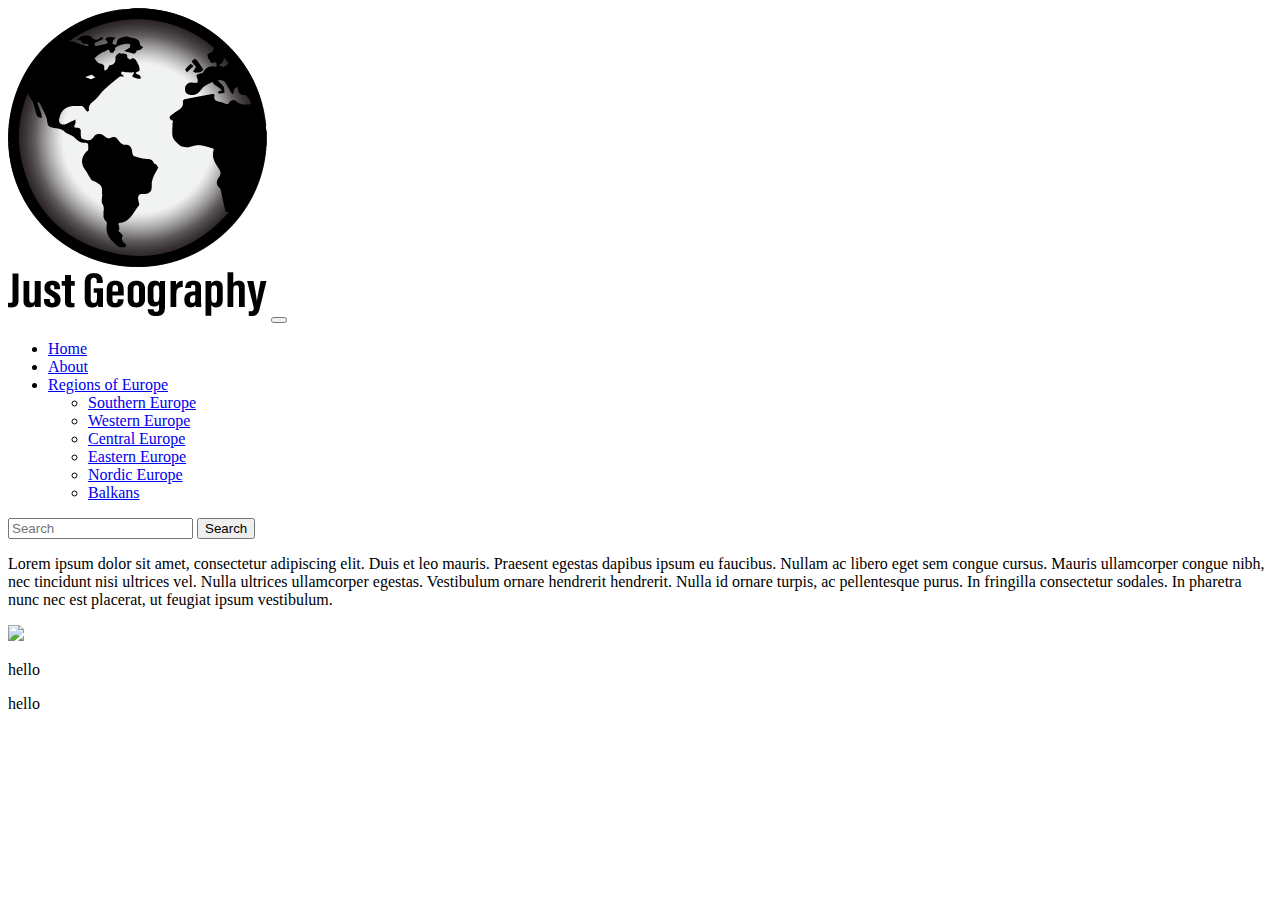
==== index.html @ 4ecf378d "experimeneting with image size" ====
<!doctype html>
<html lang="en">
  <head>
    <meta charset="utf-8">
    <meta name="viewport" content="width=device-width, initial-scale=1">
    <title>Just Geography: Europe</title>
    <link href="https://cdn.jsdelivr.net/npm/bootstrap@5.3.0-alpha3/dist/css/bootstrap.min.css" rel="stylesheet" integrity="sha384-KK94CHFLLe+nY2dmCWGMq91rCGa5gtU4mk92HdvYe+M/SXH301p5ILy+dN9+nJOZ" crossorigin="anonymous">
<!-- BEGIN FAVICON CODE -->
<link rel="apple-touch-icon" sizes="180x180" href="images/apple-touch-icon.png">
<link rel="icon" type="image/png" sizes="32x32" href="images/favicon-32x32.png">
<link rel="icon" type="image/png" sizes="16x16" href="images/favicon-16x16.png">
<link rel="manifest" href="images/site.webmanifest">
<link rel="mask-icon" href="/safari-pinned-tab.svg" color="#5bbad5">
<meta name="msapplication-TileColor" content="#da532c">
<meta name="theme-color" content="#ffffff">
<!-- END FAVICON CODE -->
  </head>
  <body>
<!-- BEGIN NAVBAR CODE -->
<nav class="navbar navbar-expand-lg bg-body-tertiary">
  <div class="container">
    <a class="navbar-brand" href="#" style="max-width: 100px;"><IMG src="images\logo.png" class="img-fluid"/></a>
    <button class="navbar-toggler" type="button" data-bs-toggle="collapse" data-bs-target="#navbarSupportedContent" aria-controls="navbarSupportedContent" aria-expanded="false" aria-label="Toggle navigation">
      <span class="navbar-toggler-icon"></span>
    </button>
    <div class="collapse navbar-collapse" id="navbarSupportedContent">
      <ul class="navbar-nav me-auto mb-2 mb-lg-0">
        <li class="nav-item">
          <a class="nav-link active" aria-current="page" href="Home.html">Home</a>
        </li>
        <li class="nav-item">
          <a class="nav-link" href="about.html">About</a>
        </li>
        <li class="nav-item dropdown">
          <a class="nav-link dropdown-toggle" href="#" role="button" data-bs-toggle="dropdown" aria-expanded="false">
            Regions of Europe
          </a>
          <ul class="dropdown-menu">
            <li><a class="dropdown-item" href="SouthernEurope.html">Southern Europe</a></li>
            <li><a class="dropdown-item" href="WesternEurope.html">Western Europe</a></li>
            <li><a class="dropdown-item" href="CentralEurope.html">Central Europe</a></li>
			<li><a class="dropdown-item" href="EasternEurope.html">Eastern Europe</a></li>
			<li><a class="dropdown-item" href="NordicEurope.html">Nordic Europe</a></li>
			<li><a class="dropdown-item" href="Balkans.html">Balkans</a></li>
          </ul>
        </li>
      </ul>
      <form class="d-flex" role="search">
        <input class="form-control me-2" type="search" placeholder="Search" aria-label="Search">
        <button class="btn btn-outline-success" type="submit">Search</button>
      </form>
    </div>
  </div>
</nav>
<!-- BEGIN BLOCK 1 CODE -->
<div class="container">
	<div class="row">
		<div class="col">
			<p class="p-3 fs-5 border bg-light">
			Lorem ipsum dolor sit amet, consectetur adipiscing elit. Duis et leo mauris. Praesent egestas dapibus ipsum eu faucibus. Nullam ac libero eget sem congue cursus. Mauris ullamcorper congue nibh, nec tincidunt nisi ultrices vel. Nulla ultrices ullamcorper egestas. Vestibulum ornare hendrerit hendrerit. Nulla id ornare turpis, ac pellentesque purus. In fringilla consectetur sodales. In pharetra nunc nec est placerat, ut feugiat ipsum vestibulum. 
</p>
		</div>
		<div class="col">
			<img src="https://www.nomadfoods.com/wp-content/uploads/2018/08/placeholder-1-e1533569576673.png" class="p-3 fs-5 border bg-light img-fluid" />
				
		</div>
	</div>

		<div class="col-md-8 col-lg-4">
			<p class="p-3 fs-5 border bg-light">hello</p>
		</div>
		<div class="col-md-8 col-lg-4">
			<p class="p-3 fs-5 border bg-light">hello</p>
		</div>
	</div>
</div>
<!-- END BLOCK 1 CODE -->

<!-- BEGIN BLOCK 2 CODE -->

<!-- END BLOCK 2 CODE -->

<!-- BEGIN BLOCK 3 CODE -->

<!-- END BLOCK 3 CODE -->

<!-- DO NOT EDIT BELOW THIS LINE -->
    <script src="https://cdn.jsdelivr.net/npm/bootstrap@5.3.0-alpha3/dist/js/bootstrap.bundle.min.js" integrity="sha384-ENjdO4Dr2bkBIFxQpeoTz1HIcje39Wm4jDKdf19U8gI4ddQ3GYNS7NTKfAdVQSZe" crossorigin="anonymous"></script>
  </body>
</html>
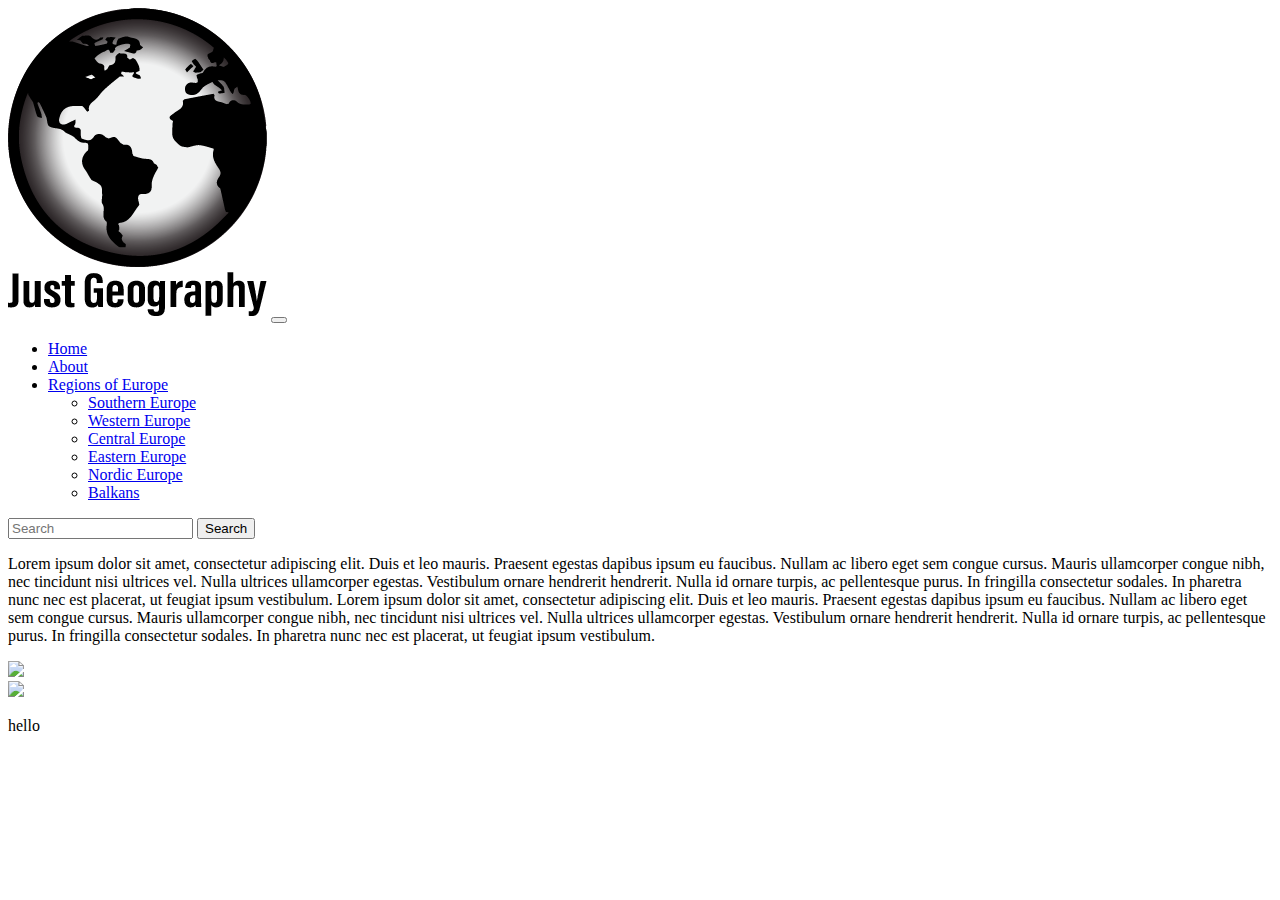
==== commit 8c4d2b88: "adding more images" ====
--- a/index.html
+++ b/index.html
@@ -57,7 +57,7 @@
 	<div class="row">
 		<div class="col">
 			<p class="p-3 fs-5 border bg-light">
-			Lorem ipsum dolor sit amet, consectetur adipiscing elit. Duis et leo mauris. Praesent egestas dapibus ipsum eu faucibus. Nullam ac libero eget sem congue cursus. Mauris ullamcorper congue nibh, nec tincidunt nisi ultrices vel. Nulla ultrices ullamcorper egestas. Vestibulum ornare hendrerit hendrerit. Nulla id ornare turpis, ac pellentesque purus. In fringilla consectetur sodales. In pharetra nunc nec est placerat, ut feugiat ipsum vestibulum. 
+			Lorem ipsum dolor sit amet, consectetur adipiscing elit. Duis et leo mauris. Praesent egestas dapibus ipsum eu faucibus. Nullam ac libero eget sem congue cursus. Mauris ullamcorper congue nibh, nec tincidunt nisi ultrices vel. Nulla ultrices ullamcorper egestas. Vestibulum ornare hendrerit hendrerit. Nulla id ornare turpis, ac pellentesque purus. In fringilla consectetur sodales. In pharetra nunc nec est placerat, ut feugiat ipsum vestibulum. Lorem ipsum dolor sit amet, consectetur adipiscing elit. Duis et leo mauris. Praesent egestas dapibus ipsum eu faucibus. Nullam ac libero eget sem congue cursus. Mauris ullamcorper congue nibh, nec tincidunt nisi ultrices vel. Nulla ultrices ullamcorper egestas. Vestibulum ornare hendrerit hendrerit. Nulla id ornare turpis, ac pellentesque purus. In fringilla consectetur sodales. In pharetra nunc nec est placerat, ut feugiat ipsum vestibulum. 
 </p>
 		</div>
 		<div class="col">
@@ -66,8 +66,8 @@
 		</div>
 	</div>
 
-		<div class="col-md-8 col-lg-4">
-			<p class="p-3 fs-5 border bg-light">hello</p>
+		<div class="col">
+			<img src= "https://www.nomadfoods.com/wp-content/uploads/2018/08/placeholder-1-e1533569576673.png" class="p-3 fs-5 border bg-light" style="width: 50%;" />
 		</div>
 		<div class="col-md-8 col-lg-4">
 			<p class="p-3 fs-5 border bg-light">hello</p>
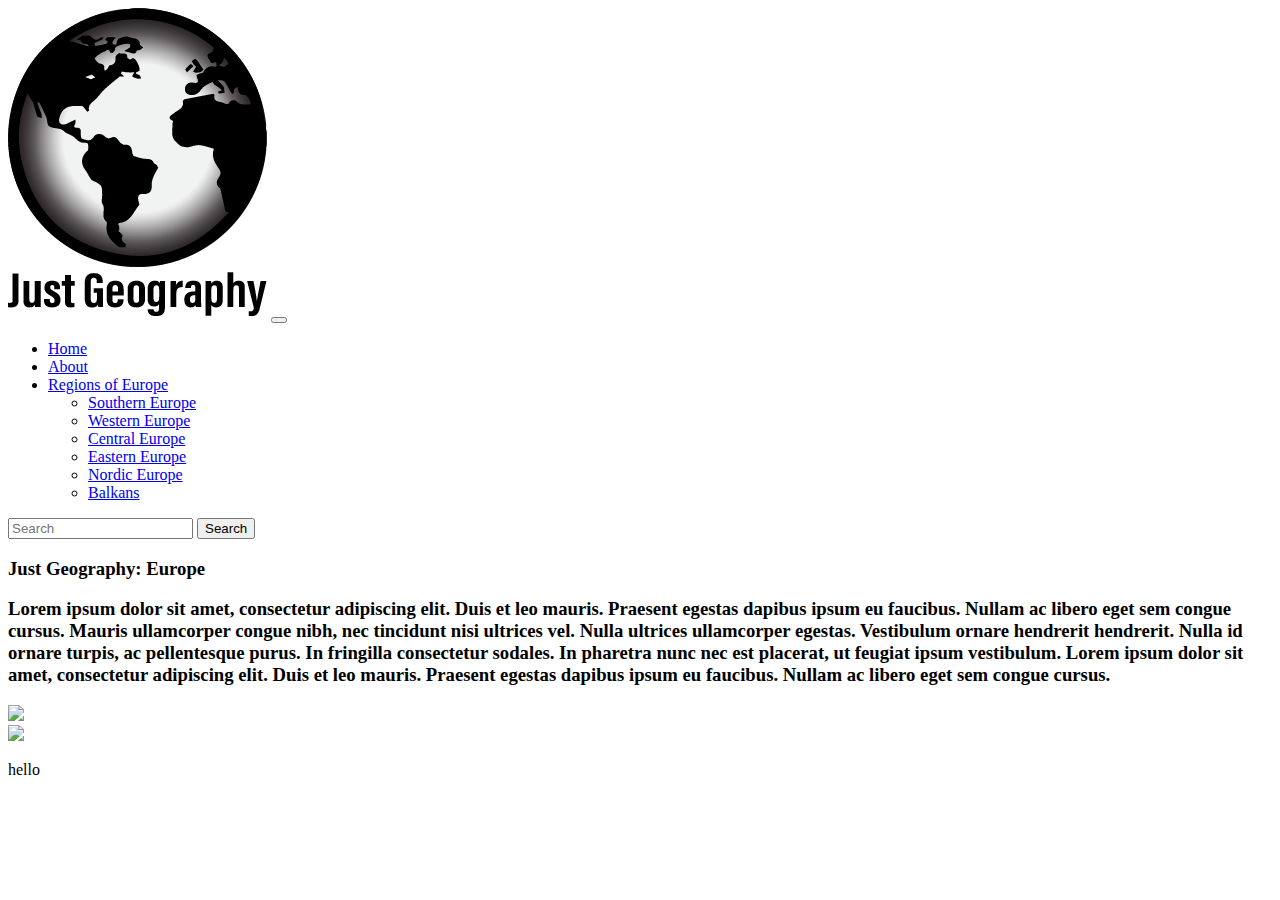
==== commit 1a8a1b50: "added heading" ====
--- a/index.html
+++ b/index.html
@@ -56,8 +56,9 @@
 <div class="container">
 	<div class="row">
 		<div class="col">
+			<h3 class="p-3 fs-5 border bg-light"> Just Geography: Europe<h3>
 			<p class="p-3 fs-5 border bg-light">
-			Lorem ipsum dolor sit amet, consectetur adipiscing elit. Duis et leo mauris. Praesent egestas dapibus ipsum eu faucibus. Nullam ac libero eget sem congue cursus. Mauris ullamcorper congue nibh, nec tincidunt nisi ultrices vel. Nulla ultrices ullamcorper egestas. Vestibulum ornare hendrerit hendrerit. Nulla id ornare turpis, ac pellentesque purus. In fringilla consectetur sodales. In pharetra nunc nec est placerat, ut feugiat ipsum vestibulum. Lorem ipsum dolor sit amet, consectetur adipiscing elit. Duis et leo mauris. Praesent egestas dapibus ipsum eu faucibus. Nullam ac libero eget sem congue cursus. Mauris ullamcorper congue nibh, nec tincidunt nisi ultrices vel. Nulla ultrices ullamcorper egestas. Vestibulum ornare hendrerit hendrerit. Nulla id ornare turpis, ac pellentesque purus. In fringilla consectetur sodales. In pharetra nunc nec est placerat, ut feugiat ipsum vestibulum. 
+			Lorem ipsum dolor sit amet, consectetur adipiscing elit. Duis et leo mauris. Praesent egestas dapibus ipsum eu faucibus. Nullam ac libero eget sem congue cursus. Mauris ullamcorper congue nibh, nec tincidunt nisi ultrices vel. Nulla ultrices ullamcorper egestas. Vestibulum ornare hendrerit hendrerit. Nulla id ornare turpis, ac pellentesque purus. In fringilla consectetur sodales. In pharetra nunc nec est placerat, ut feugiat ipsum vestibulum. Lorem ipsum dolor sit amet, consectetur adipiscing elit. Duis et leo mauris. Praesent egestas dapibus ipsum eu faucibus. Nullam ac libero eget sem congue cursus.
 </p>
 		</div>
 		<div class="col">
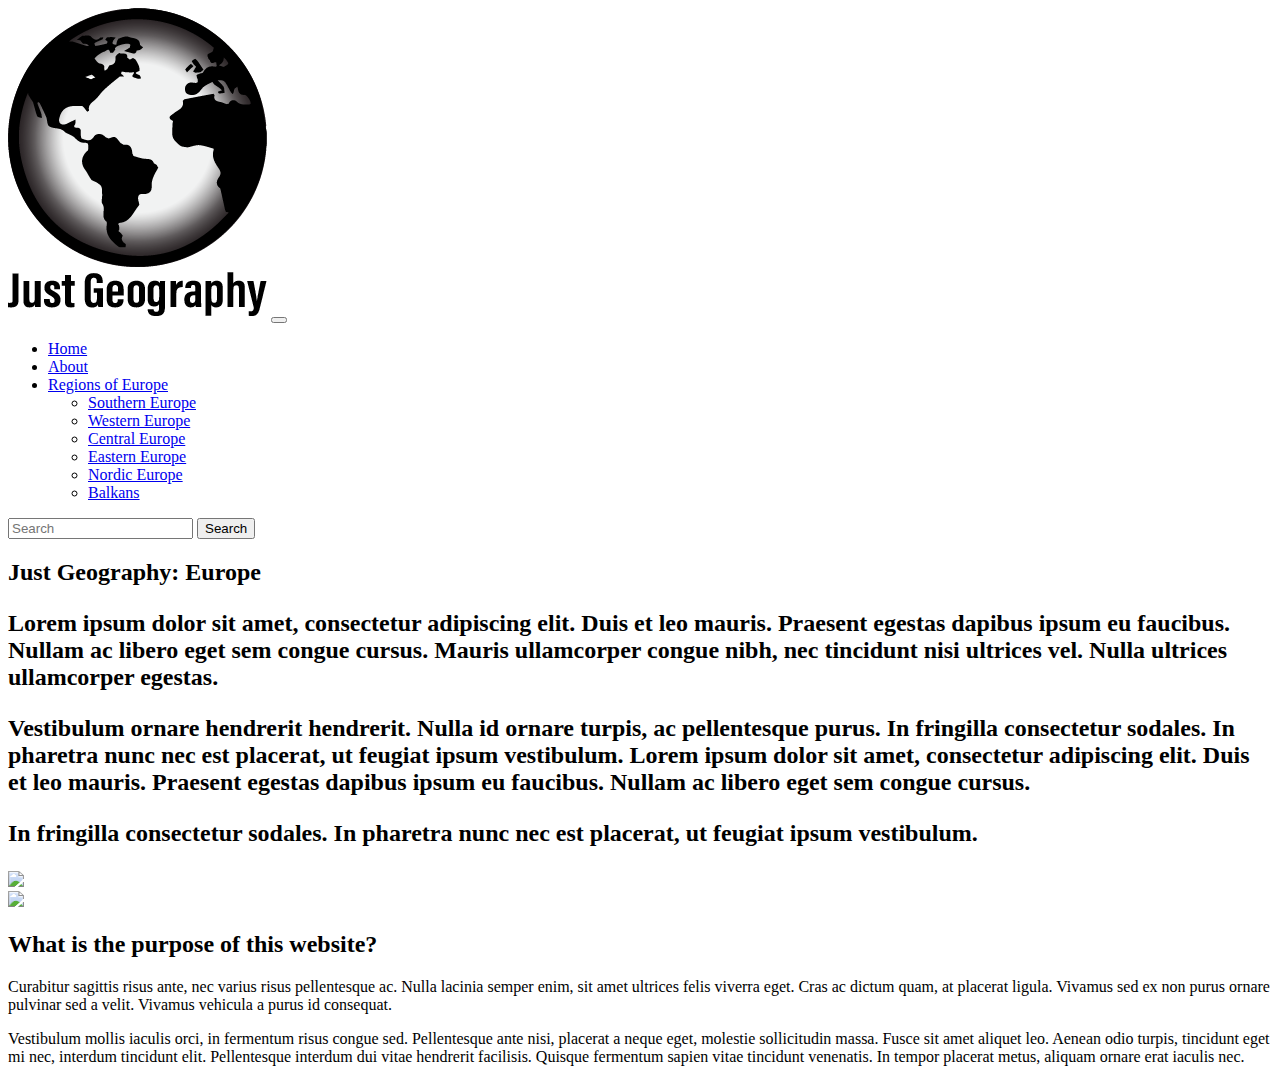
==== commit 7744d0f9: "fixing paragraph and image layout on homepage" ====
--- a/index.html
+++ b/index.html
@@ -56,9 +56,12 @@
 <div class="container">
 	<div class="row">
 		<div class="col">
-			<h3 class="p-3 fs-5 border bg-light"> Just Geography: Europe<h3>
+			<h2 class="p-3 fs-5 border bg-light"> Just Geography: Europe<h2>
 			<p class="p-3 fs-5 border bg-light">
-			Lorem ipsum dolor sit amet, consectetur adipiscing elit. Duis et leo mauris. Praesent egestas dapibus ipsum eu faucibus. Nullam ac libero eget sem congue cursus. Mauris ullamcorper congue nibh, nec tincidunt nisi ultrices vel. Nulla ultrices ullamcorper egestas. Vestibulum ornare hendrerit hendrerit. Nulla id ornare turpis, ac pellentesque purus. In fringilla consectetur sodales. In pharetra nunc nec est placerat, ut feugiat ipsum vestibulum. Lorem ipsum dolor sit amet, consectetur adipiscing elit. Duis et leo mauris. Praesent egestas dapibus ipsum eu faucibus. Nullam ac libero eget sem congue cursus.
+			Lorem ipsum dolor sit amet, consectetur adipiscing elit. Duis et leo mauris. Praesent egestas dapibus ipsum eu faucibus. Nullam ac libero eget sem congue cursus. Mauris ullamcorper congue nibh, nec tincidunt nisi ultrices vel. Nulla ultrices ullamcorper egestas. </p>
+			<p class="p-3 fs-5 border bg-light">
+			Vestibulum ornare hendrerit hendrerit. Nulla id ornare turpis, ac pellentesque purus. In fringilla consectetur sodales. In pharetra nunc nec est placerat, ut feugiat ipsum vestibulum. Lorem ipsum dolor sit amet, consectetur adipiscing elit. Duis et leo mauris. Praesent egestas dapibus ipsum eu faucibus. Nullam ac libero eget sem congue cursus.</p>
+			<p class="p-3 fs-5 border bg-light">In fringilla consectetur sodales. In pharetra nunc nec est placerat, ut feugiat ipsum vestibulum. 
 </p>
 		</div>
 		<div class="col">
@@ -66,12 +69,14 @@
 				
 		</div>
 	</div>
-
+	<div class="row">
 		<div class="col">
-			<img src= "https://www.nomadfoods.com/wp-content/uploads/2018/08/placeholder-1-e1533569576673.png" class="p-3 fs-5 border bg-light" style="width: 50%;" />
+			<img src= "https://www.nomadfoods.com/wp-content/uploads/2018/08/placeholder-1-e1533569576673.png" class="p-3 fs-5 border bg-light img-fluid"/>
 		</div>
-		<div class="col-md-8 col-lg-4">
-			<p class="p-3 fs-5 border bg-light">hello</p>
+		<div class="col">
+			<h2 class="p-3 fs-5 border bg-light">What is the purpose of this website?</h2>
+			<p class="p-3 fs-5 border bg-light">Curabitur sagittis risus ante, nec varius risus pellentesque ac. Nulla lacinia semper enim, sit amet ultrices felis viverra eget. Cras ac dictum quam, at placerat ligula. Vivamus sed ex non purus ornare pulvinar sed a velit. Vivamus vehicula a purus id consequat.</p>
+			<p class="p-3 fs-5 border bg-light">Vestibulum mollis iaculis orci, in fermentum risus congue sed. Pellentesque ante nisi, placerat a neque eget, molestie sollicitudin massa. Fusce sit amet aliquet leo. Aenean odio turpis, tincidunt eget mi nec, interdum tincidunt elit. Pellentesque interdum dui vitae hendrerit facilisis. Quisque fermentum sapien vitae tincidunt venenatis. In tempor placerat metus, aliquam ornare erat iaculis nec. </p>
 		</div>
 	</div>
 </div>
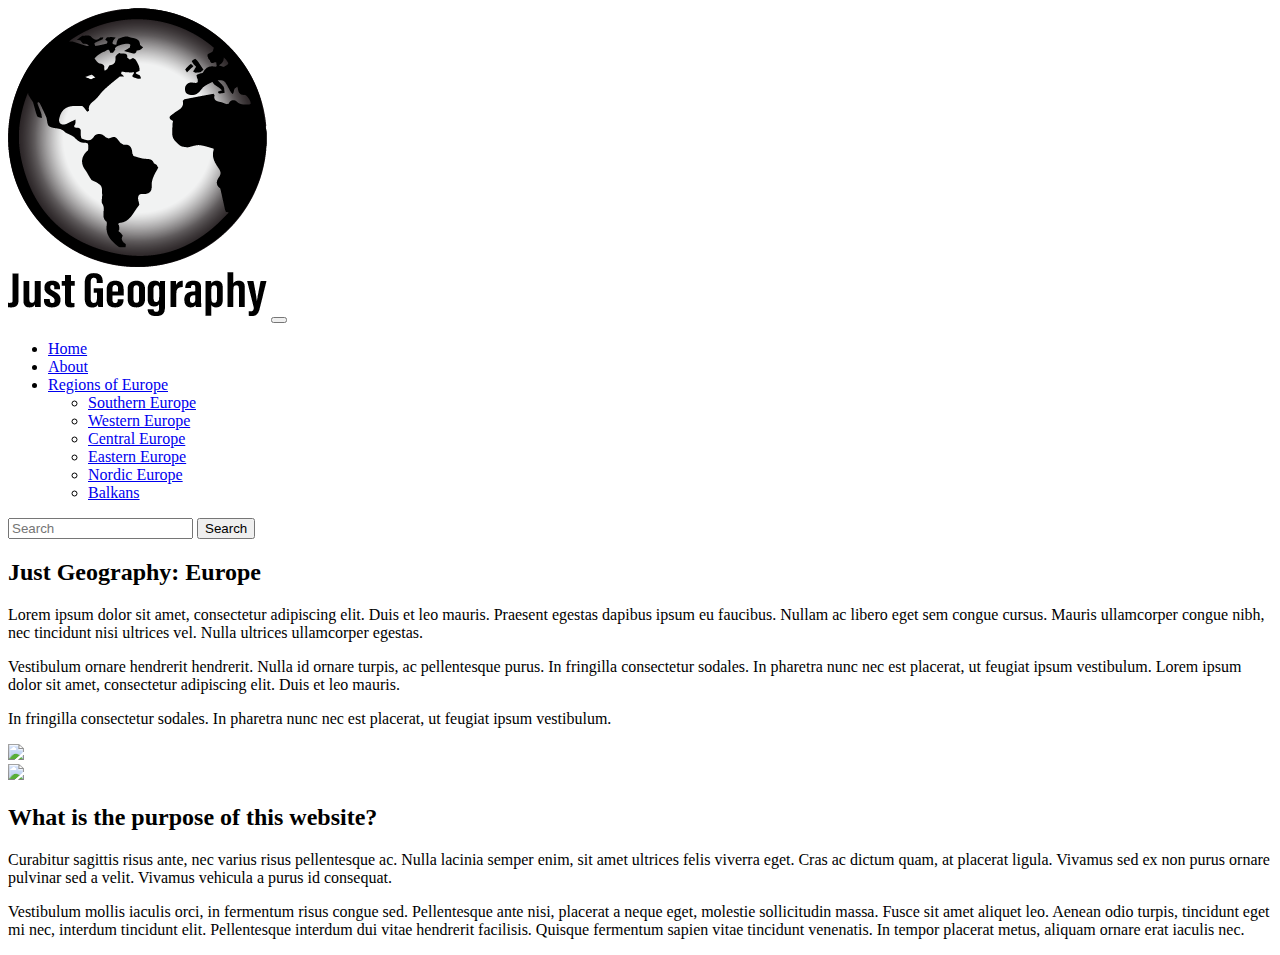
==== commit 6738299b: "fixed mixup between <h3> and <p>" ====
--- a/index.html
+++ b/index.html
@@ -56,11 +56,11 @@
 <div class="container">
 	<div class="row">
 		<div class="col">
-			<h2 class="p-3 fs-5 border bg-light"> Just Geography: Europe<h2>
+			<h2 class="p-3 fs-5 border bg-light"> Just Geography: Europe</h2>
 			<p class="p-3 fs-5 border bg-light">
 			Lorem ipsum dolor sit amet, consectetur adipiscing elit. Duis et leo mauris. Praesent egestas dapibus ipsum eu faucibus. Nullam ac libero eget sem congue cursus. Mauris ullamcorper congue nibh, nec tincidunt nisi ultrices vel. Nulla ultrices ullamcorper egestas. </p>
 			<p class="p-3 fs-5 border bg-light">
-			Vestibulum ornare hendrerit hendrerit. Nulla id ornare turpis, ac pellentesque purus. In fringilla consectetur sodales. In pharetra nunc nec est placerat, ut feugiat ipsum vestibulum. Lorem ipsum dolor sit amet, consectetur adipiscing elit. Duis et leo mauris. Praesent egestas dapibus ipsum eu faucibus. Nullam ac libero eget sem congue cursus.</p>
+			Vestibulum ornare hendrerit hendrerit. Nulla id ornare turpis, ac pellentesque purus. In fringilla consectetur sodales. In pharetra nunc nec est placerat, ut feugiat ipsum vestibulum. Lorem ipsum dolor sit amet, consectetur adipiscing elit. Duis et leo mauris.</p>
 			<p class="p-3 fs-5 border bg-light">In fringilla consectetur sodales. In pharetra nunc nec est placerat, ut feugiat ipsum vestibulum. 
 </p>
 		</div>
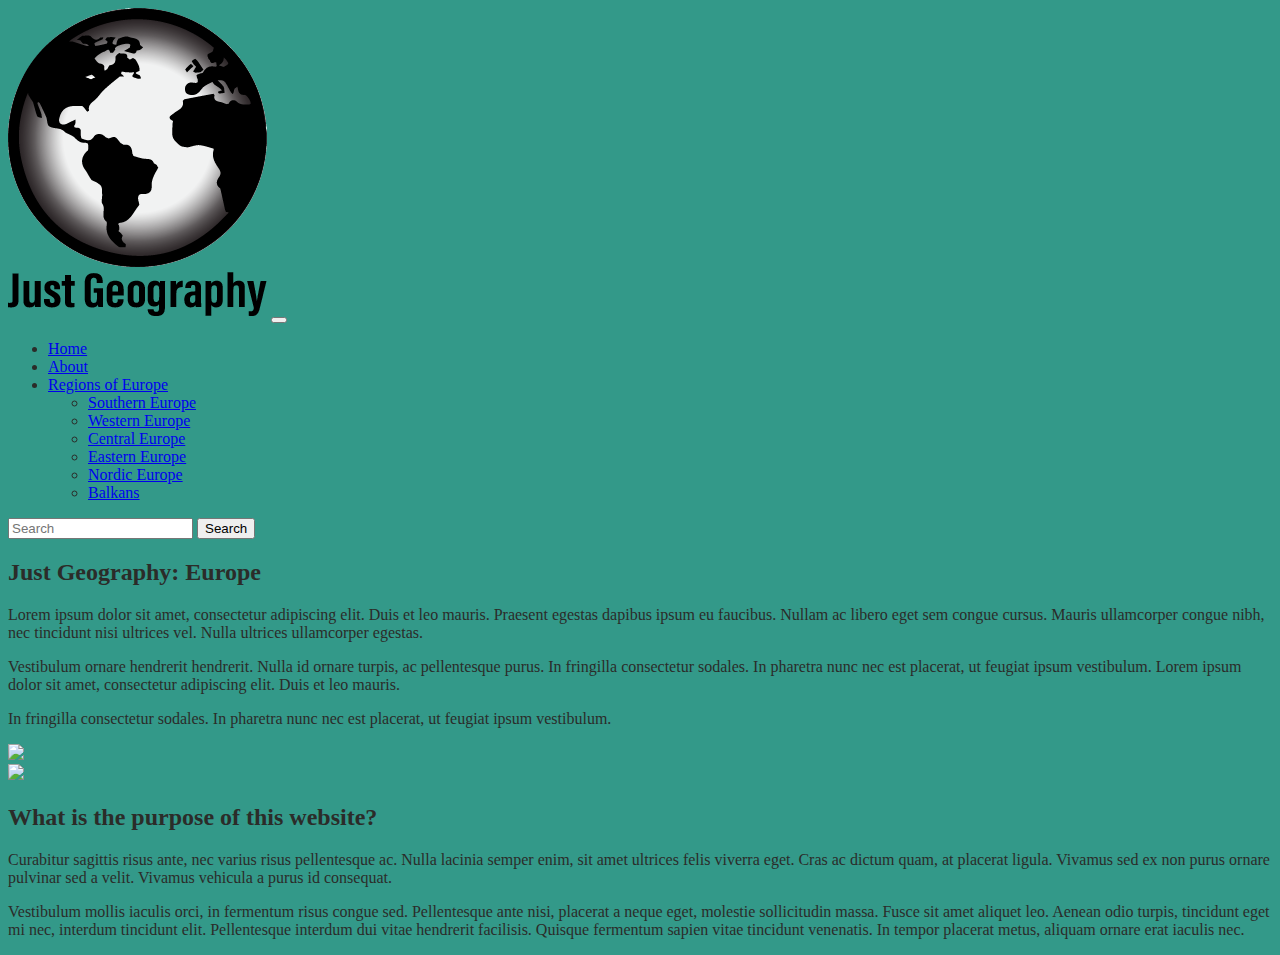
==== commit a446e931: "experimenting with background colours" ====
--- a/index.html
+++ b/index.html
@@ -5,6 +5,11 @@
     <meta name="viewport" content="width=device-width, initial-scale=1">
     <title>Just Geography: Europe</title>
     <link href="https://cdn.jsdelivr.net/npm/bootstrap@5.3.0-alpha3/dist/css/bootstrap.min.css" rel="stylesheet" integrity="sha384-KK94CHFLLe+nY2dmCWGMq91rCGa5gtU4mk92HdvYe+M/SXH301p5ILy+dN9+nJOZ" crossorigin="anonymous">
+	<style>
+		body { 
+		background: #339989;
+		}
+	</style> 
 <!-- BEGIN FAVICON CODE -->
 <link rel="apple-touch-icon" sizes="180x180" href="images/apple-touch-icon.png">
 <link rel="icon" type="image/png" sizes="32x32" href="images/favicon-32x32.png">
@@ -17,6 +22,11 @@
   </head>
   <body>
 <!-- BEGIN NAVBAR CODE -->
+<style>
+body {
+color: #2B2C29
+ }
+</style> 
 <nav class="navbar navbar-expand-lg bg-body-tertiary">
   <div class="container">
     <a class="navbar-brand" href="#" style="max-width: 100px;"><IMG src="images\logo.png" class="img-fluid"/></a>
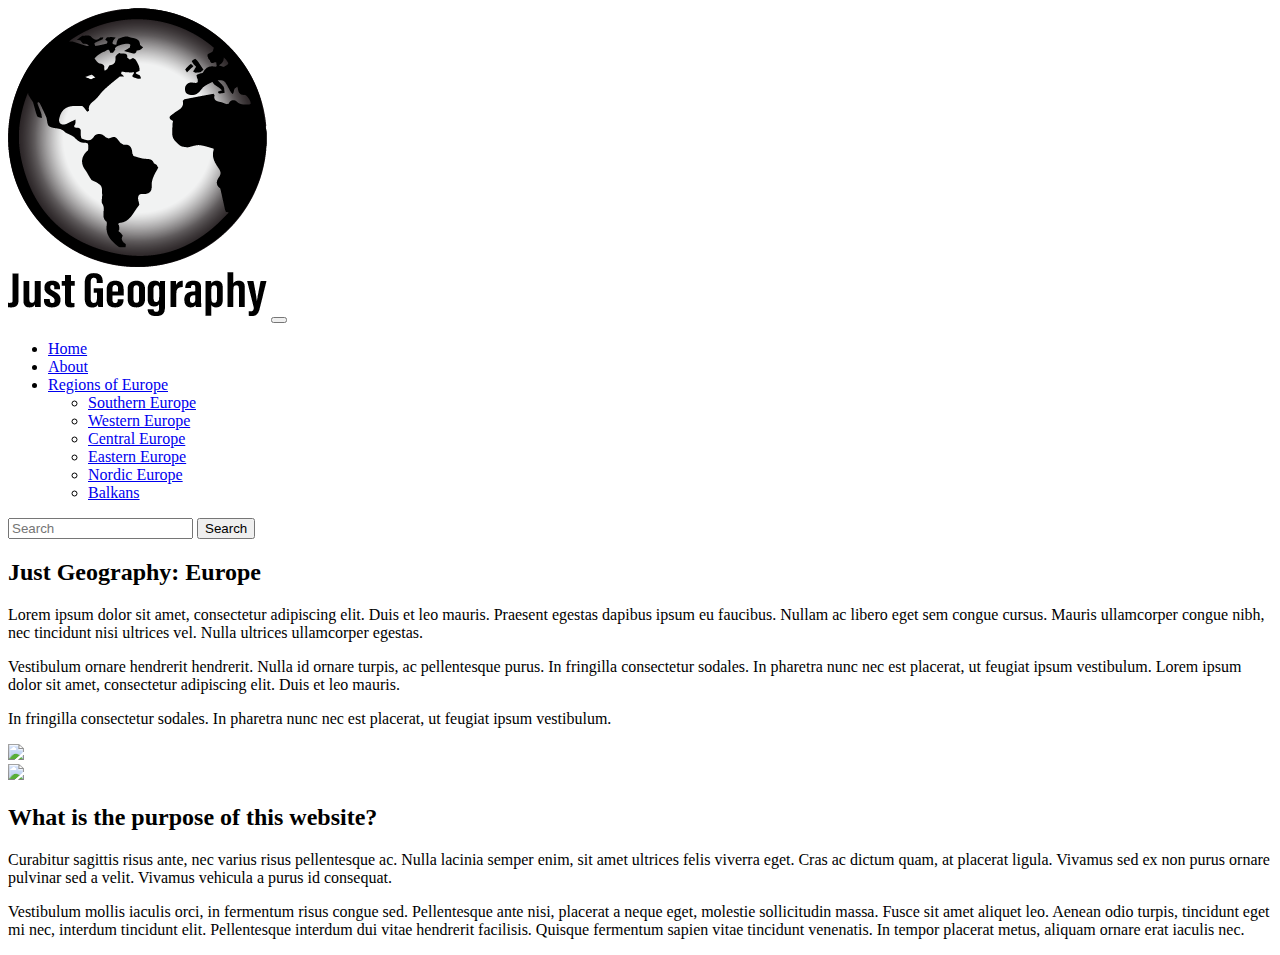
==== commit 1fbe4978: "experimenting with background colours" ====
--- a/index.html
+++ b/index.html
@@ -5,11 +5,6 @@
     <meta name="viewport" content="width=device-width, initial-scale=1">
     <title>Just Geography: Europe</title>
     <link href="https://cdn.jsdelivr.net/npm/bootstrap@5.3.0-alpha3/dist/css/bootstrap.min.css" rel="stylesheet" integrity="sha384-KK94CHFLLe+nY2dmCWGMq91rCGa5gtU4mk92HdvYe+M/SXH301p5ILy+dN9+nJOZ" crossorigin="anonymous">
-	<style>
-		body { 
-		background: #339989;
-		}
-	</style> 
 <!-- BEGIN FAVICON CODE -->
 <link rel="apple-touch-icon" sizes="180x180" href="images/apple-touch-icon.png">
 <link rel="icon" type="image/png" sizes="32x32" href="images/favicon-32x32.png">
@@ -22,11 +17,6 @@
   </head>
   <body>
 <!-- BEGIN NAVBAR CODE -->
-<style>
-body {
-color: #2B2C29
- }
-</style> 
 <nav class="navbar navbar-expand-lg bg-body-tertiary">
   <div class="container">
     <a class="navbar-brand" href="#" style="max-width: 100px;"><IMG src="images\logo.png" class="img-fluid"/></a>
